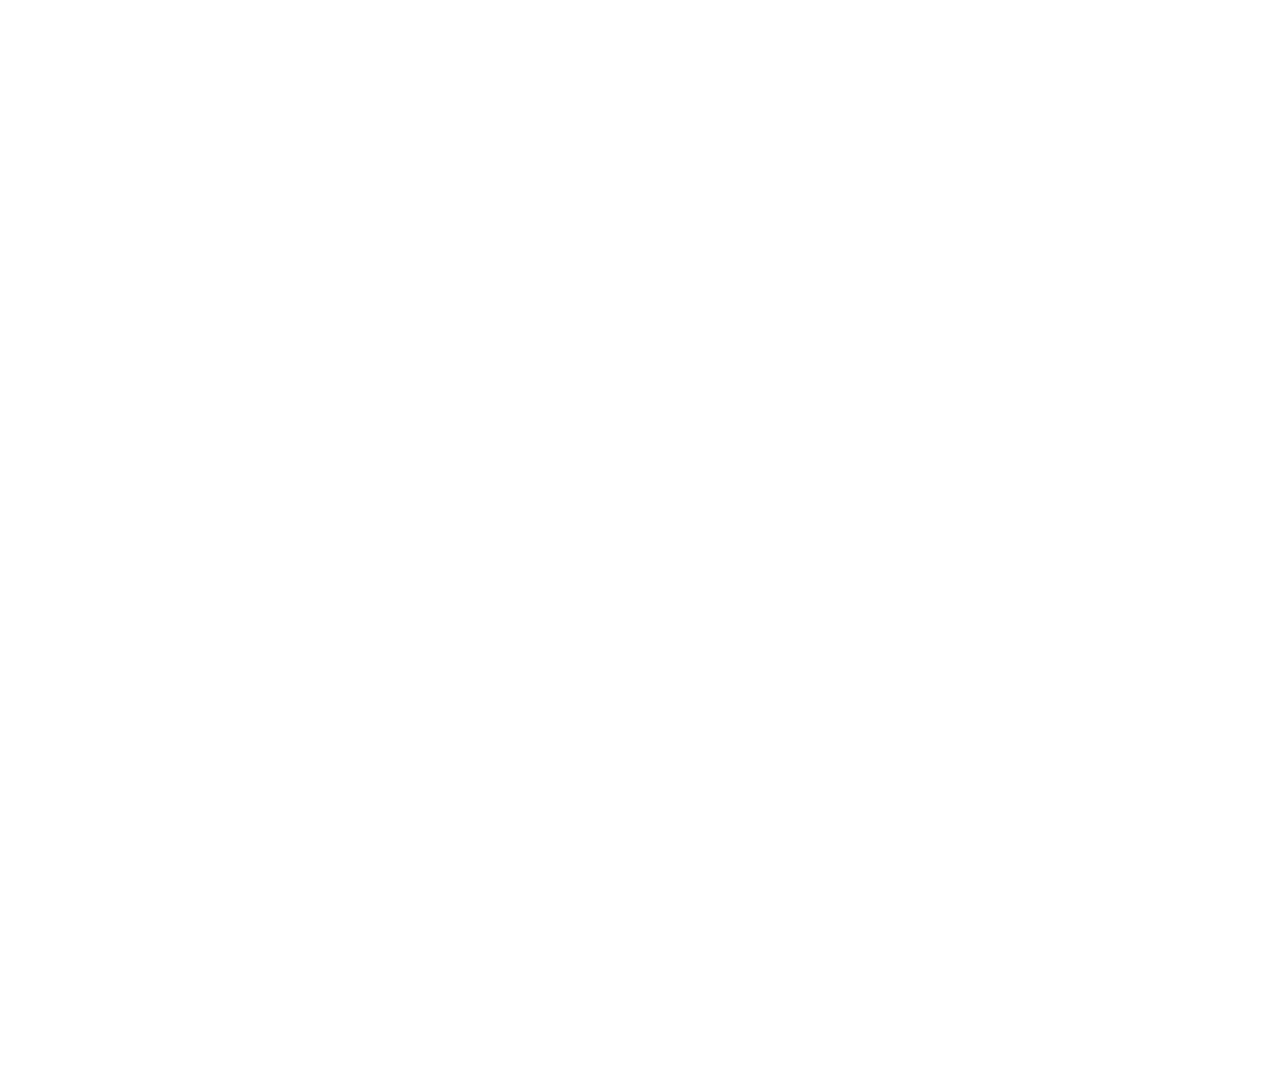
==== testing/testingGameProject/index.html @ 6bd7fceb "tisss" ====
<!DOCTYPE html>
<html>
    <head>
        <title></title>
        <meta charset="utf-8">
        <link rel="stylesheet" type="text/css"  href="style.css">
        <script src="lib/vector.js"></script>
        <script src="lib/functions.js"></script>
        <script src="code.js" defer></script>
    </head>
    <body>
    <canvas id="canvas" height="1060" width="1910">
    </body>
</html>
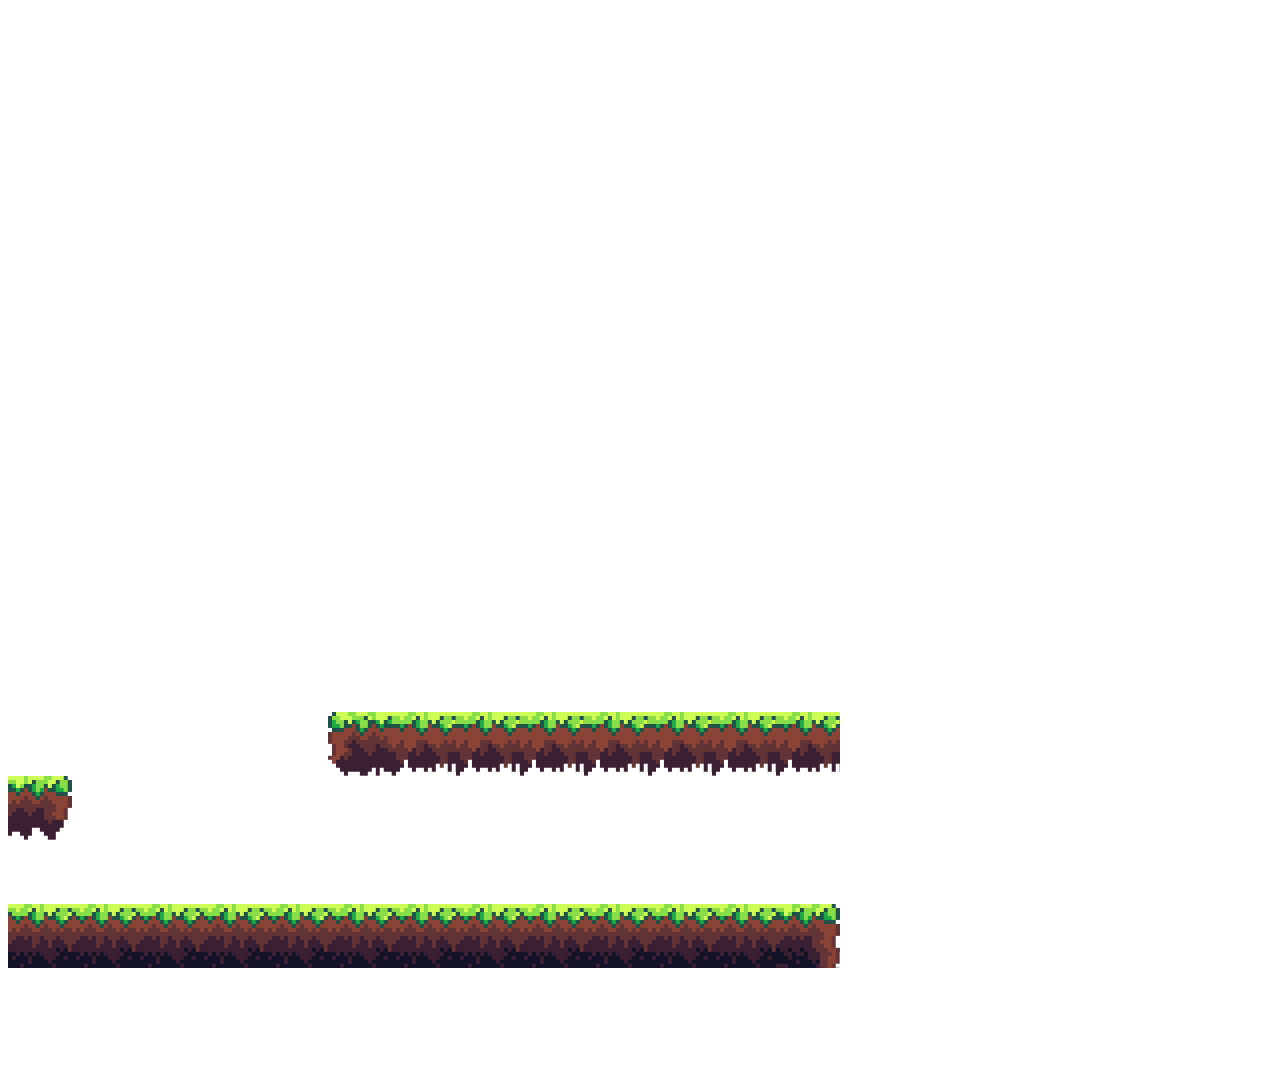
==== commit 14162416: "Add files via upload" ====
--- a/testing/testingGameProject/index.html
+++ b/testing/testingGameProject/index.html
@@ -1,14 +1,14 @@
-<!DOCTYPE html>
-<html>
-    <head>
-        <title></title>
-        <meta charset="utf-8">
-        <link rel="stylesheet" type="text/css"  href="style.css">
-        <script src="lib/vector.js"></script>
-        <script src="lib/functions.js"></script>
-        <script src="code.js" defer></script>
-    </head>
-    <body>
-    <canvas id="canvas" height="1060" width="1910">
-    </body>
+<!DOCTYPE html>
+<html>
+    <head>
+        <title></title>
+        <meta charset="utf-8">
+        <link rel="stylesheet" type="text/css"  href="style.css">
+        <script src="lib/vector.js"></script>
+        <script src="lib/functions.js"></script>
+        <script src="code.js" defer></script>
+    </head>
+    <body>
+    <canvas id="canvas" height="1060" width="1910">
+    </body>
 </html>
